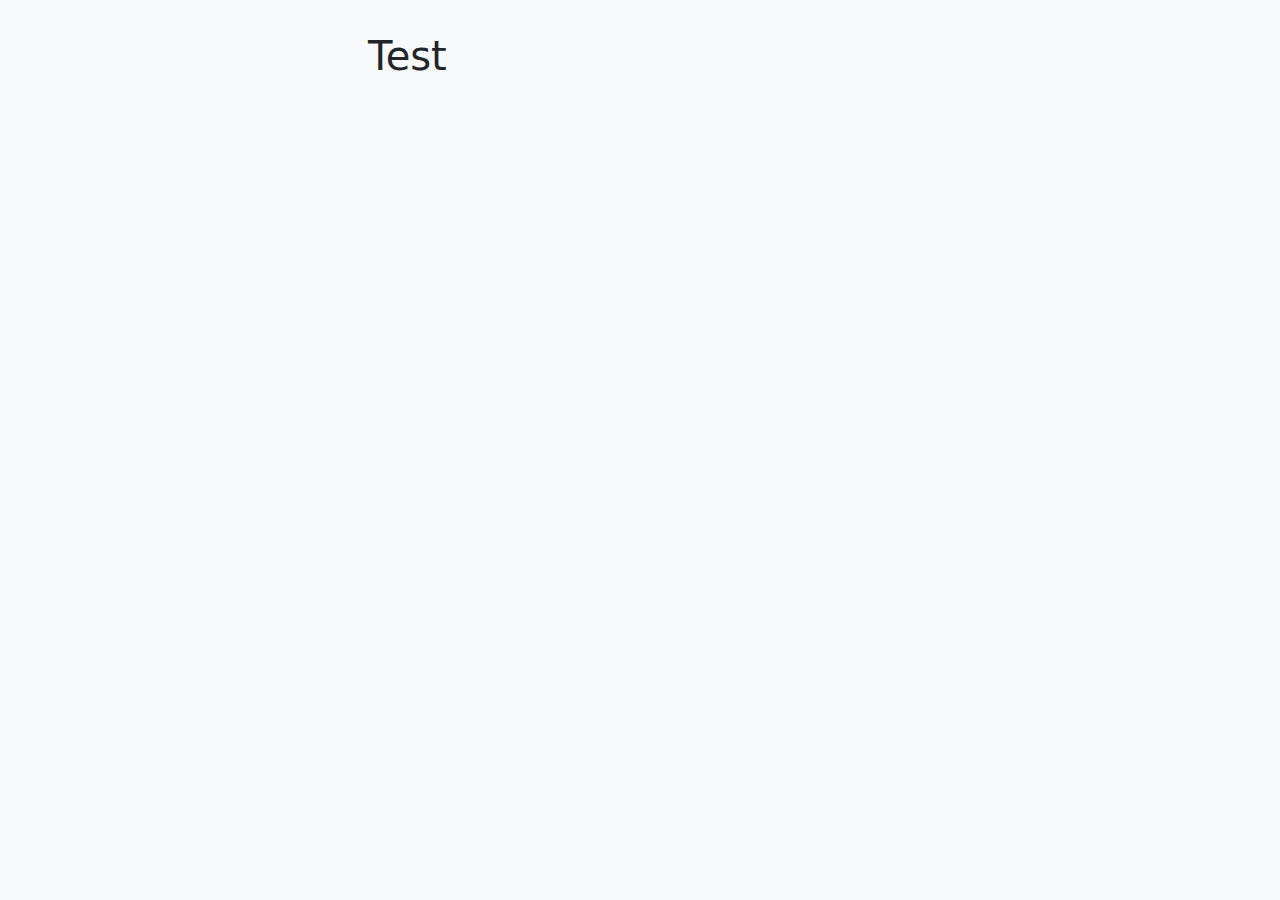
==== index.html @ 29543c5f "Initial commit" ====
<!DOCTYPE html>
<html lang="en">
<head>
  <meta charset="UTF-8">
  <meta http-equiv="X-UA-Compatible" content="IE=edge">
  <meta name="viewport" content="width=device-width, initial-scale=1.0">
  <title>Document Title</title>
  <link rel="stylesheet" href="/css/bootstrap/bootstrap.min.css">
  <link rel="stylesheet" href="/css/style/style.css">
  <script src="/script/index.js"></script>
</head>
<body class="bg-light">
  <main>
    <h1>Test</h1>
  </main>
</body>
</html>
---- css/style/style.css ----
main {
  max-width: 38rem;
  padding: 2rem;
  margin: auto;
}
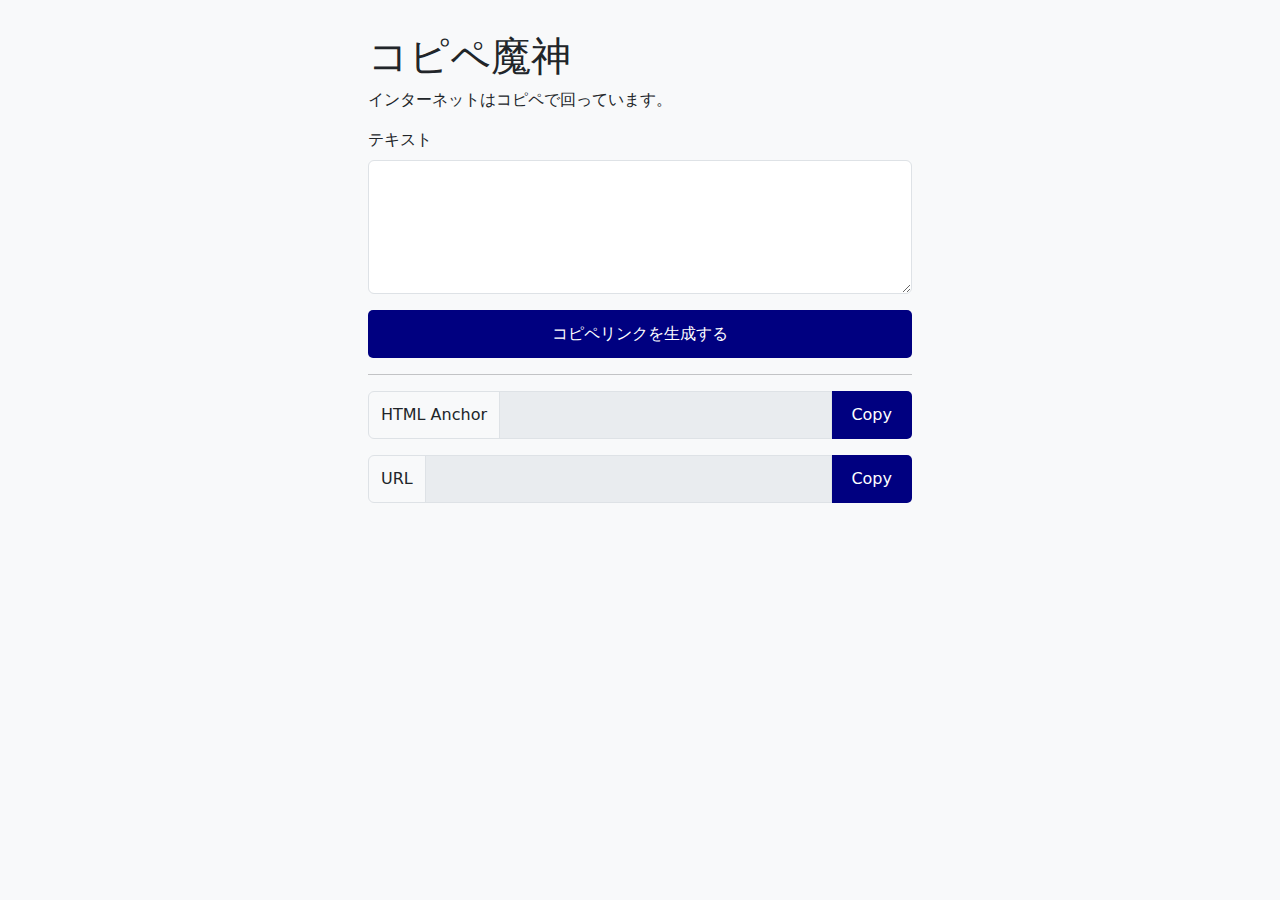
==== commit bdfa9e6f: "Update: Boke" ====
--- a/index.html
+++ b/index.html
@@ -1,17 +1,43 @@
 <!DOCTYPE html>
-<html lang="en">
+<html lang="ja">
 <head>
   <meta charset="UTF-8">
   <meta http-equiv="X-UA-Compatible" content="IE=edge">
   <meta name="viewport" content="width=device-width, initial-scale=1.0">
-  <title>Document Title</title>
+  <title>コピペ魔神</title>
   <link rel="stylesheet" href="/css/bootstrap/bootstrap.min.css">
   <link rel="stylesheet" href="/css/style/style.css">
-  <script src="/script/index.js"></script>
+  <script src="/css/bootstrap/bootstrap.bundle.min.js"></script>
+  <script src="/script/index.js" defer></script>
 </head>
 <body class="bg-light">
   <main>
-    <h1>Test</h1>
+    <h1>コピペ魔神</h1>
+    <p>インターネットはコピペで回っています。</p>
+    <div class="alert alert-success" style="display: none;" id="clip-success" role="alert">
+      クリップボードにコピーされました。
+    </div>
+    <div class="alert alert-danger" style="display: none;" id="clip-error" role="alert">
+      クリップボードに正しくコピーされませんでした。
+    </div>
+    <div class="mb-3">
+      <label for="copypaste" class="form-label">テキスト</label>
+      <textarea class="form-control" id="copypastetext" rows="5"></textarea>
+    </div>
+    <div class="g-3">
+      <button class="custom-btn w-100" onclick="generateLink()">コピペリンクを生成する</button>
+    </div>
+    <hr>
+    <div class="input-group mb-3">
+      <span class="input-group-text">HTML Anchor</span>
+      <input type="text" class="form-control" id="anchor" disabled>
+      <button class="custom-btn" onclick="copyText('anchor');">Copy</span>
+    </div>
+    <div class="input-group mb-3">
+      <span class="input-group-text">URL</span>
+      <input type="text" class="form-control" id="url" disabled>
+      <button class="custom-btn" onclick="copyText('url');">Copy</span>
+    </div>
   </main>
 </body>
 </html>
--- a/css/style/style.css
+++ b/css/style/style.css
@@ -3,3 +3,15 @@
   padding: 2rem;
   margin: auto;
 }
+
+.custom-btn {
+    text-align: center;
+    display: inline-block;
+    background-color: navy;
+    border-color: #eeeeee;
+    border-style: none;
+    color: #fff; /* 文字色 */
+    padding: 12px 20px; /* 上下の余白、左右の余白 */
+    text-decoration: none; /* デフォルトで入るリンクの下線を消す */
+    border-radius: 5px; /* 角を丸くする */
+}
